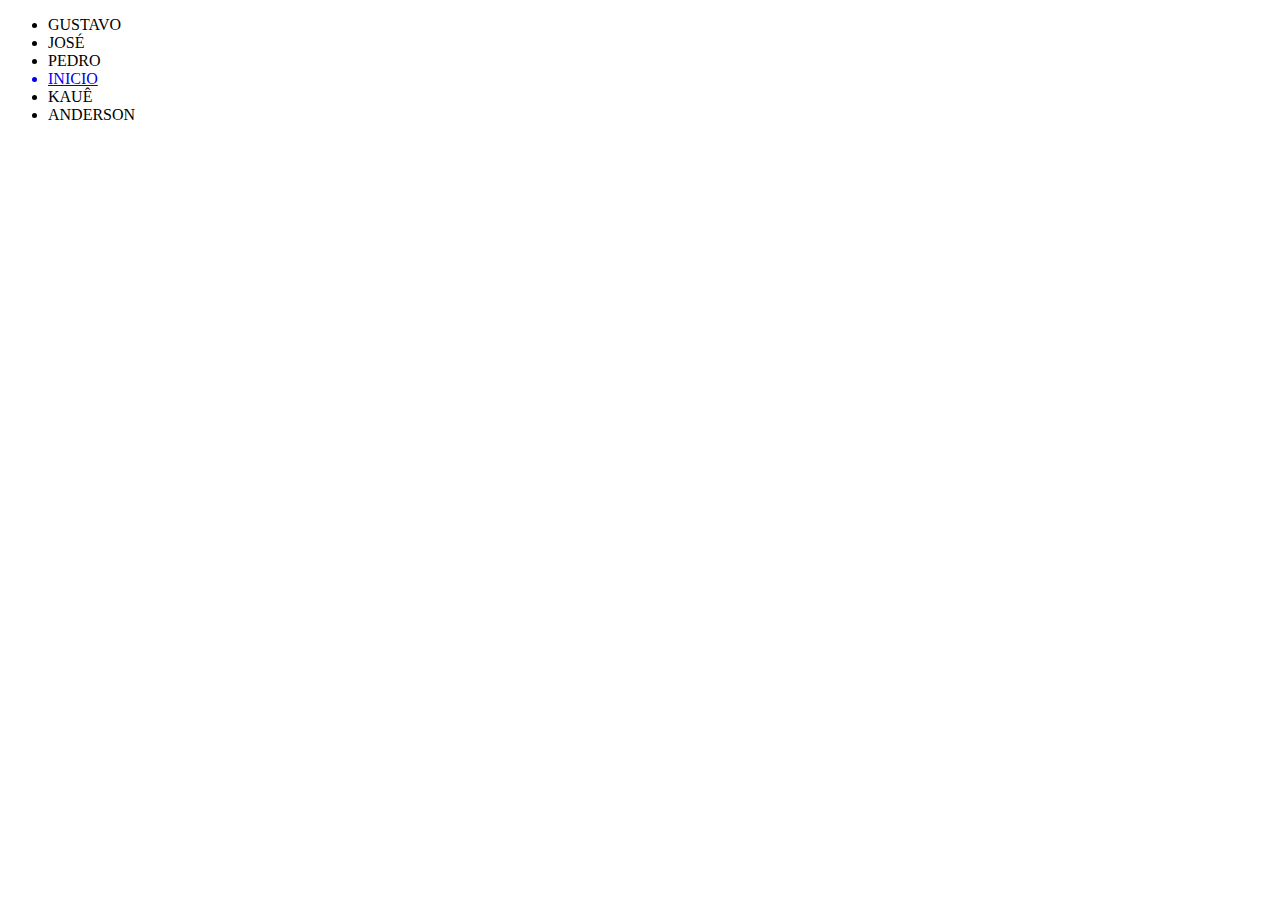
==== briofitas.html @ 983a570e "Update Header & Main" ====
<!DOCTYPE html>
<html>
<head>
    <meta charset="UTF-8">
    <meta http-equiv="X-UA-Compatible" content="IE=edge">
    <meta name="viewport" content="width=device-width, initial-scale=1.0">
    <title>BRIOFITAS</title>
</head>
<body>
    <header class="principal">
        <div class="cabecalho">
          <nav class="menu-header">
            <ul class="options">
              <li>GUSTAVO</li>
              <li>JOSÉ</li>
              <li>PEDRO</li>
              <a class="inicio" href="./welcome.html"><li>INICIO</li></a>
              <li>KAUÊ</li>
              <li>ANDERSON</li>
            </ul>
          </nav>
        </div>
      </header>
  
    <main class="main-bio">
        <div class="conteudo">
            <figure> <!--TAG PARA AS IMAGENS COM DESCRIÇÃO-->
                <img src="" alt="">
                <figcaption></figcaption> <!--INSERIR LEGENDA PARA IMAGEM ACIMA-->
            </figure>
        </div>
    </main>
</body>
</html>
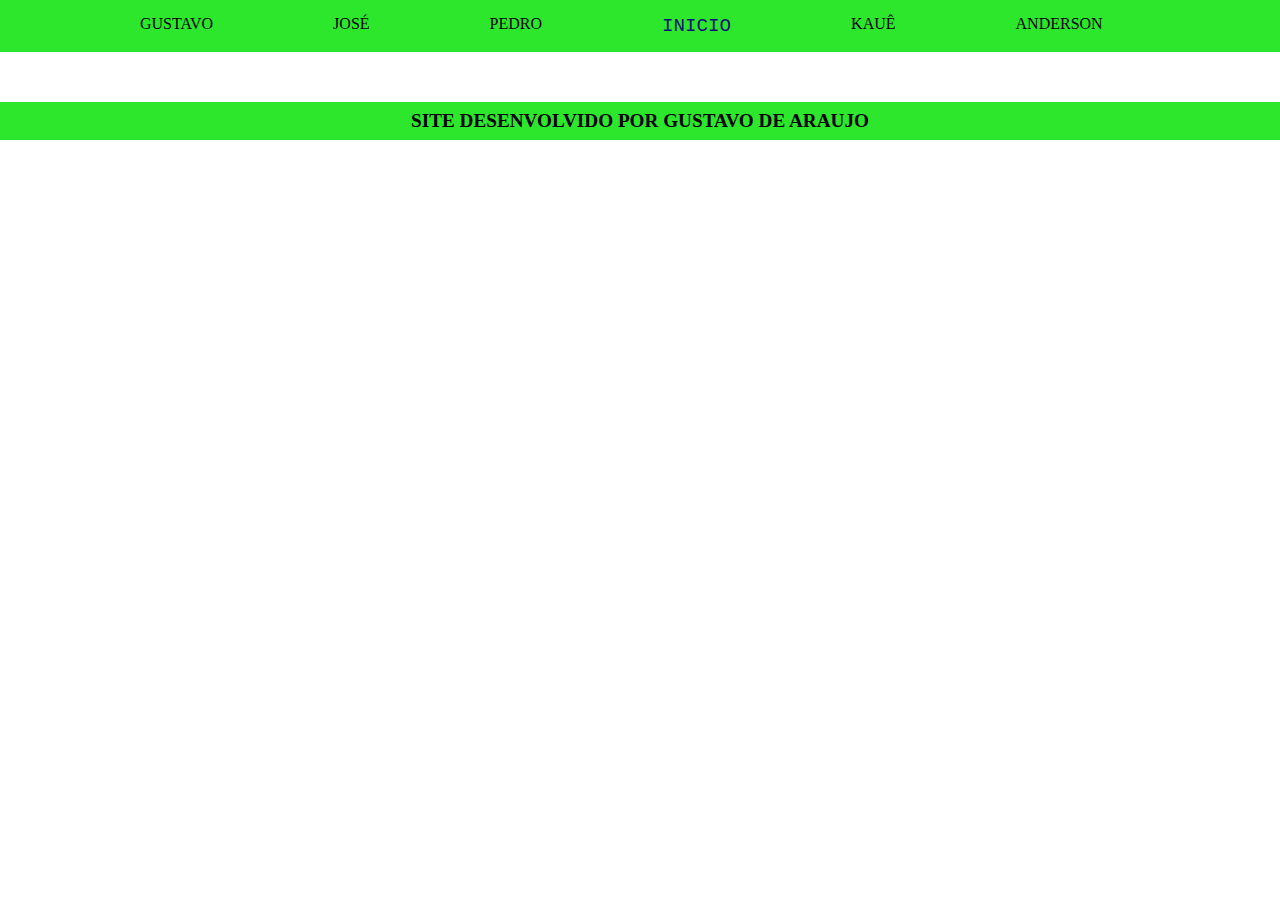
==== commit eb656a10: "Update" ====
--- a/briofitas.html
+++ b/briofitas.html
@@ -5,6 +5,9 @@
     <meta http-equiv="X-UA-Compatible" content="IE=edge">
     <meta name="viewport" content="width=device-width, initial-scale=1.0">
     <title>BRIOFITAS</title>
+    <link rel="stylesheet" href="./CSS/header.css">
+    <link rel="stylesheet" href="./briofitas.html">
+    <link rel="stylesheet" href="./CSS/footer.css">
 </head>
 <body>
     <header class="principal">
@@ -25,10 +28,14 @@
     <main class="main-bio">
         <div class="conteudo">
             <figure> <!--TAG PARA AS IMAGENS COM DESCRIÇÃO-->
-                <img src="" alt="">
+                <img src="./IMG/" alt="">
                 <figcaption></figcaption> <!--INSERIR LEGENDA PARA IMAGEM ACIMA-->
             </figure>
         </div>
     </main>
+    <footer>
+      <h2>SITE DESENVOLVIDO POR GUSTAVO DE ARAUJO</h2>
+    </footer>
+
 </body>
 </html>--- a/CSS/header.css
+++ b/CSS/header.css
@@ -0,0 +1,42 @@
+body{margin: 0;}
+
+.principal{
+    background-color: rgb(44, 231, 44);
+}
+
+.cabecalho{
+background-color: rgb(44, 231, 44);
+}
+
+.menu-header{
+
+}
+
+.options{
+    display: flex;
+    flex-direction: row;
+    padding: 15px 0 15px 80px;
+    margin: 0;
+}
+
+.options > li{
+    text-decoration: none;
+    color: black;
+    padding: 0 60px;
+    list-style: none;
+    font-size: 1.0em;
+    align-items: center;
+    text-align: center;
+}
+
+
+.options > .inicio{
+    font-family: 'Courier New', Courier, monospace;
+    color: rgb(14, 18, 119);
+    text-decoration: none;
+    padding: 0 60px;
+    font-size: 1.2em;
+    align-items: center;
+    text-align: center;
+    list-style: none;
+}--- a/CSS/footer.css
+++ b/CSS/footer.css
@@ -0,0 +1,7 @@
+footer > h2{
+    margin: 0;
+    background: rgb(44, 231, 44);
+    font-size: 1.2em;
+    padding: 8px;
+    text-align: center;
+}